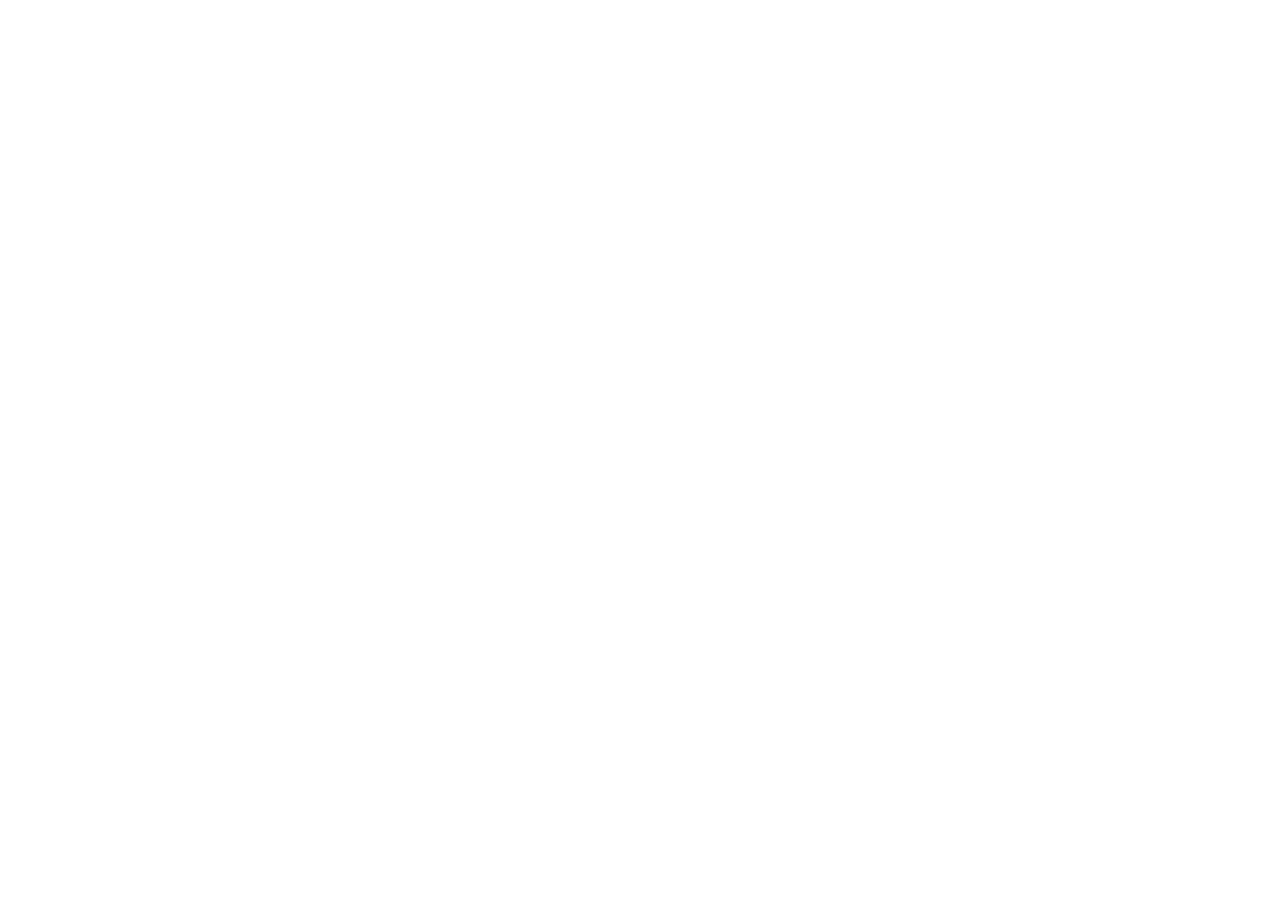
==== index.html @ 36a475f4 "feat: add new code to file index.html" ====
<!DOCTYPE html>
<html lang="ru">
<head>
    <meta charset="UTF-8">
    <meta http-equiv="X-UA-Compatible" content="IE=edge">
    <meta name="viewport" content="width=device-width, initial-scale=1.0">
    <title>Страница моего резюме</title>
    <link rel="shortcut icon" href="/images/klipartz.png">
</head>
<body>
    
</body>
</html>
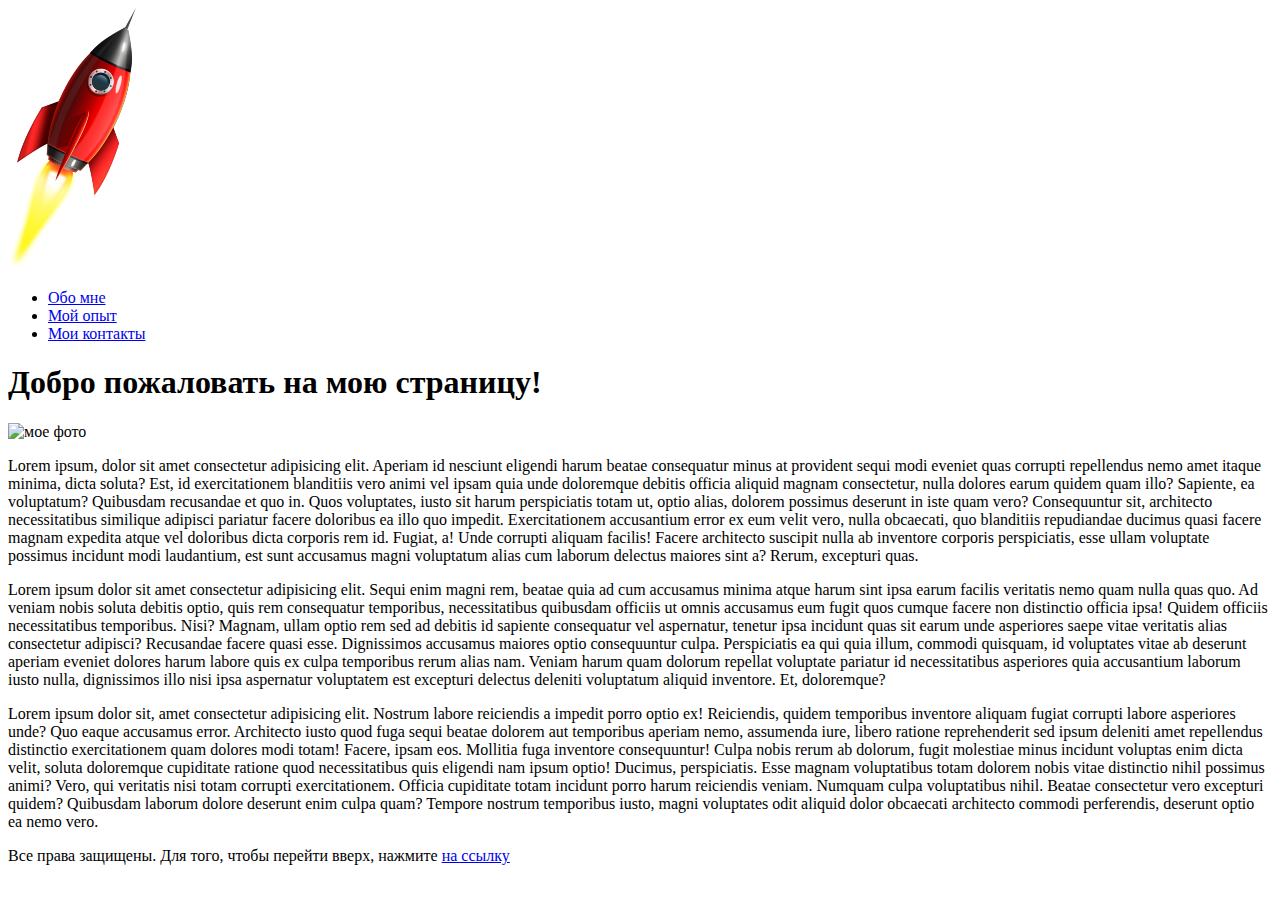
==== commit 2204fbf1: "changes" ====
--- a/index.html
+++ b/index.html
@@ -8,6 +8,37 @@
     <link rel="shortcut icon" href="/images/klipartz.png">
 </head>
 <body>
-    
+<div class="container">
+    <div class="header">
+        <img src="/images/logo.png" alt="Logo">
+        <div class="menu">
+            <ul>
+                <li><a href="index.html">Обо мне</a></li>
+                <li><a href="#">Мой опыт</a></li>
+                <li><a href="#">Мои контакты</a></li>
+            </ul>
+        </div>
+    </div>
+    <div class="content"></div>
+        <h1>Добро пожаловать на мою страницу!</h1>
+        <img src="#" alt="мое фото">
+            <p>Lorem ipsum, dolor sit amet consectetur adipisicing elit. Aperiam id nesciunt eligendi harum beatae consequatur minus at provident sequi modi eveniet quas corrupti repellendus nemo amet itaque minima, dicta soluta?
+            Est, id exercitationem blanditiis vero animi vel ipsam quia unde doloremque debitis officia aliquid magnam consectetur, nulla dolores earum quidem quam illo? Sapiente, ea voluptatum? Quibusdam recusandae et quo in.
+            Quos voluptates, iusto sit harum perspiciatis totam ut, optio alias, dolorem possimus deserunt in iste quam vero? Consequuntur sit, architecto necessitatibus similique adipisci pariatur facere doloribus ea illo quo impedit.
+            Exercitationem accusantium error ex eum velit vero, nulla obcaecati, quo blanditiis repudiandae ducimus quasi facere magnam expedita atque vel doloribus dicta corporis rem id. Fugiat, a! Unde corrupti aliquam facilis!
+            Facere architecto suscipit nulla ab inventore corporis perspiciatis, esse ullam voluptate possimus incidunt modi laudantium, est sunt accusamus magni voluptatum alias cum laborum delectus maiores sint a? Rerum, excepturi quas.</p>
+            <p>Lorem ipsum dolor sit amet consectetur adipisicing elit. Sequi enim magni rem, beatae quia ad cum accusamus minima atque harum sint ipsa earum facilis veritatis nemo quam nulla quas quo.
+            Ad veniam nobis soluta debitis optio, quis rem consequatur temporibus, necessitatibus quibusdam officiis ut omnis accusamus eum fugit quos cumque facere non distinctio officia ipsa! Quidem officiis necessitatibus temporibus. Nisi?
+            Magnam, ullam optio rem sed ad debitis id sapiente consequatur vel aspernatur, tenetur ipsa incidunt quas sit earum unde asperiores saepe vitae veritatis alias consectetur adipisci? Recusandae facere quasi esse.
+            Dignissimos accusamus maiores optio consequuntur culpa. Perspiciatis ea qui quia illum, commodi quisquam, id voluptates vitae ab deserunt aperiam eveniet dolores harum labore quis ex culpa temporibus rerum alias nam.
+            Veniam harum quam dolorum repellat voluptate pariatur id necessitatibus asperiores quia accusantium laborum iusto nulla, dignissimos illo nisi ipsa aspernatur voluptatem est excepturi delectus deleniti voluptatum aliquid inventore. Et, doloremque?</p>
+            <p>Lorem ipsum dolor sit, amet consectetur adipisicing elit. Nostrum labore reiciendis a impedit porro optio ex! Reiciendis, quidem temporibus inventore aliquam fugiat corrupti labore asperiores unde? Quo eaque accusamus error.
+            Architecto iusto quod fuga sequi beatae dolorem aut temporibus aperiam nemo, assumenda iure, libero ratione reprehenderit sed ipsum deleniti amet repellendus distinctio exercitationem quam dolores modi totam! Facere, ipsam eos.
+            Mollitia fuga inventore consequuntur! Culpa nobis rerum ab dolorum, fugit molestiae minus incidunt voluptas enim dicta velit, soluta doloremque cupiditate ratione quod necessitatibus quis eligendi nam ipsum optio! Ducimus, perspiciatis.
+            Esse magnam voluptatibus totam dolorem nobis vitae distinctio nihil possimus animi? Vero, qui veritatis nisi totam corrupti exercitationem. Officia cupiditate totam incidunt porro harum reiciendis veniam. Numquam culpa voluptatibus nihil.
+            Beatae consectetur vero excepturi quidem? Quibusdam laborum dolore deserunt enim culpa quam? Tempore nostrum temporibus iusto, magni voluptates odit aliquid dolor obcaecati architecto commodi perferendis, deserunt optio ea nemo vero.</p>
+    <div class="footer"></div>
+    <p>Все права защищены. Для того, чтобы перейти вверх, нажмите <a href="#top">на ссылку</a></p>
+</div>
 </body>
-</html>+</html> 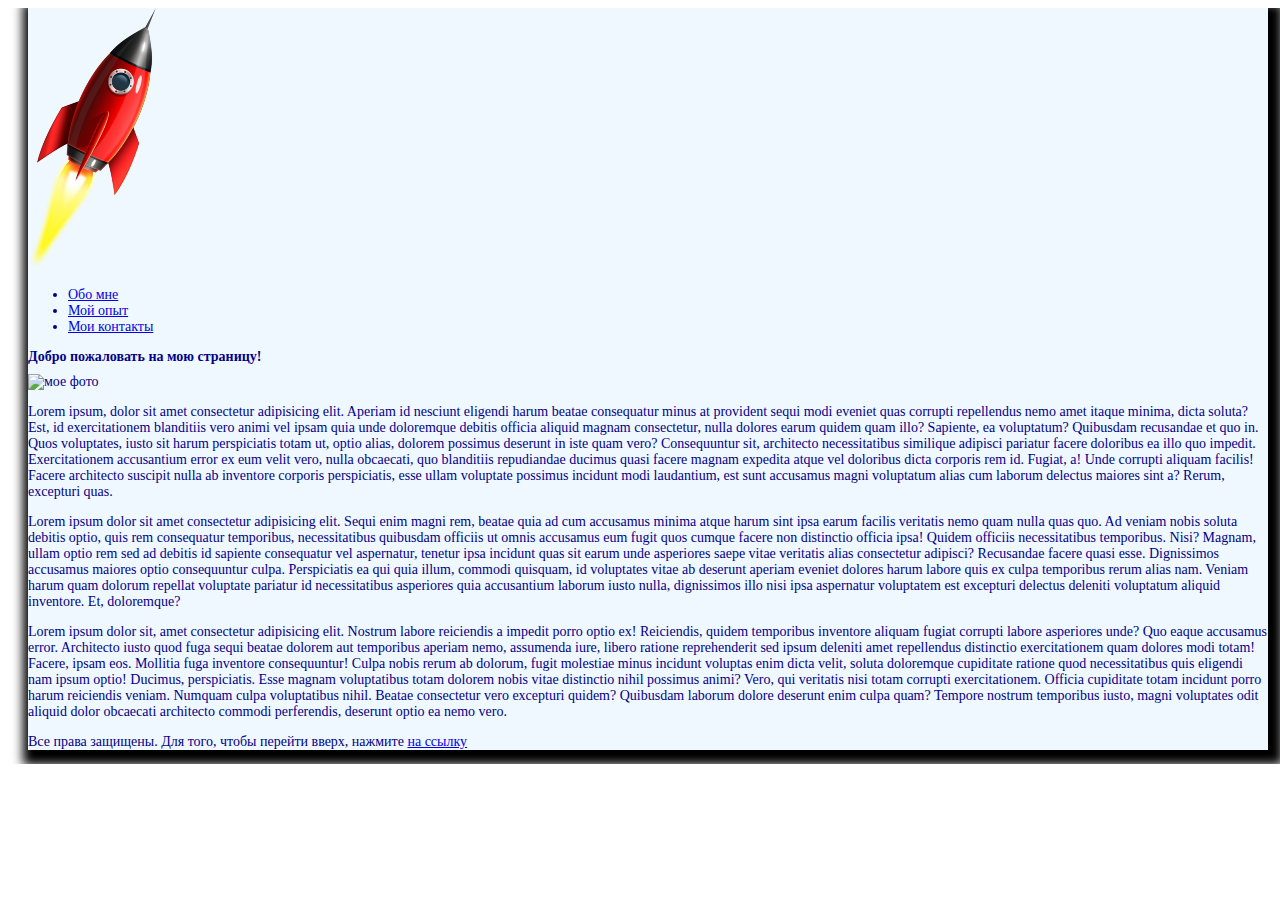
==== commit a42c2aff: "changes" ====
--- a/index.html
+++ b/index.html
@@ -6,6 +6,7 @@
     <meta name="viewport" content="width=device-width, initial-scale=1.0">
     <title>Страница моего резюме</title>
     <link rel="shortcut icon" href="/images/klipartz.png">
+    <link rel="stylesheet" type="text/css" href="/css/style.css">
 </head>
 <body>
 <div class="container">
--- a/css/style.css
+++ b/css/style.css
@@ -0,0 +1,17 @@
+* {
+    font-family: 'Times New Roman', Times, serif;
+    font-size: 14px;
+}
+
+body, html {
+    width: 100%;
+    color: darkblue;
+    overflow-x: hidden;
+    box-sizing: border-box;
+}
+
+.container {
+    margin: 0 20px 0 20px;
+    background-color: aliceblue;
+    box-shadow: 5px 5px 10px 10px #000;
+}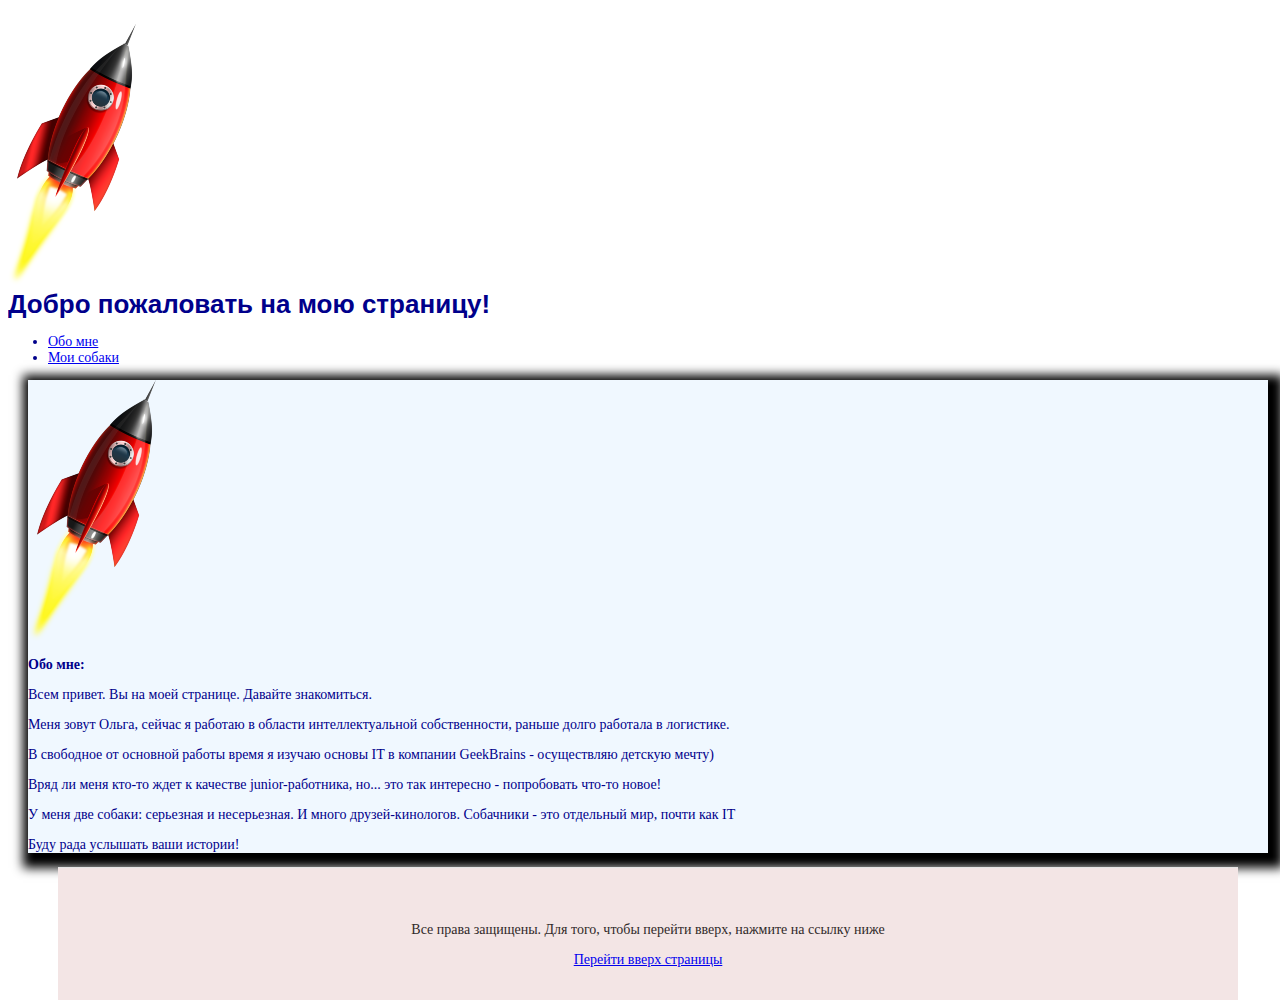
==== commit 95766d90: "changes" ====
--- a/index.html
+++ b/index.html
@@ -4,42 +4,36 @@
     <meta charset="UTF-8">
     <meta http-equiv="X-UA-Compatible" content="IE=edge">
     <meta name="viewport" content="width=device-width, initial-scale=1.0">
-    <title>Страница моего резюме</title>
+    <title>Моя страница</title>
     <link rel="shortcut icon" href="/images/klipartz.png">
     <link rel="stylesheet" type="text/css" href="/css/style.css">
 </head>
 <body>
+­<div class="header">
+    <img src="/images/logo.png" alt="Logo">
+    <h1>Добро пожаловать на мою страницу!</h1>
+    <div class="menu">
+        <ul>
+            <li><a href="index.html">Обо мне</a></li>
+            <li><a href="contacts.html">Мои собаки</a></li>
+        </ul>
+    </div>
+</div>
 <div class="container">
-    <div class="header">
-        <img src="/images/logo.png" alt="Logo">
-        <div class="menu">
-            <ul>
-                <li><a href="index.html">Обо мне</a></li>
-                <li><a href="#">Мой опыт</a></li>
-                <li><a href="#">Мои контакты</a></li>
-            </ul>
-        </div>
+    <img class="photo" src="/images/logo.png" alt="мое фото">
+    <div class="content">
+        <h2>Обо мне:</h2>
+            <p>Всем привет. Вы на моей странице. Давайте знакомиться.</p>
+            <p>Меня зовут Ольга, сейчас я работаю в области интеллектуальной собственности, раньше долго работала в логистике.</p>
+            <p>В свободное от основной работы время я изучаю основы IT в компании GeekBrains - осуществляю детскую мечту)</p>
+            <p>Вряд ли меня кто-то ждет к качестве junior-работника, но... это так интересно - попробовать что-то новое!</p>
+            <p>У меня две собаки: серьезная и несерьезная. И много друзей-кинологов. Собачники - это отдельный мир, почти как IT</p>  
+            <p>Буду рада услышать ваши истории!</p>    
     </div>
-    <div class="content"></div>
-        <h1>Добро пожаловать на мою страницу!</h1>
-        <img src="#" alt="мое фото">
-            <p>Lorem ipsum, dolor sit amet consectetur adipisicing elit. Aperiam id nesciunt eligendi harum beatae consequatur minus at provident sequi modi eveniet quas corrupti repellendus nemo amet itaque minima, dicta soluta?
-            Est, id exercitationem blanditiis vero animi vel ipsam quia unde doloremque debitis officia aliquid magnam consectetur, nulla dolores earum quidem quam illo? Sapiente, ea voluptatum? Quibusdam recusandae et quo in.
-            Quos voluptates, iusto sit harum perspiciatis totam ut, optio alias, dolorem possimus deserunt in iste quam vero? Consequuntur sit, architecto necessitatibus similique adipisci pariatur facere doloribus ea illo quo impedit.
-            Exercitationem accusantium error ex eum velit vero, nulla obcaecati, quo blanditiis repudiandae ducimus quasi facere magnam expedita atque vel doloribus dicta corporis rem id. Fugiat, a! Unde corrupti aliquam facilis!
-            Facere architecto suscipit nulla ab inventore corporis perspiciatis, esse ullam voluptate possimus incidunt modi laudantium, est sunt accusamus magni voluptatum alias cum laborum delectus maiores sint a? Rerum, excepturi quas.</p>
-            <p>Lorem ipsum dolor sit amet consectetur adipisicing elit. Sequi enim magni rem, beatae quia ad cum accusamus minima atque harum sint ipsa earum facilis veritatis nemo quam nulla quas quo.
-            Ad veniam nobis soluta debitis optio, quis rem consequatur temporibus, necessitatibus quibusdam officiis ut omnis accusamus eum fugit quos cumque facere non distinctio officia ipsa! Quidem officiis necessitatibus temporibus. Nisi?
-            Magnam, ullam optio rem sed ad debitis id sapiente consequatur vel aspernatur, tenetur ipsa incidunt quas sit earum unde asperiores saepe vitae veritatis alias consectetur adipisci? Recusandae facere quasi esse.
-            Dignissimos accusamus maiores optio consequuntur culpa. Perspiciatis ea qui quia illum, commodi quisquam, id voluptates vitae ab deserunt aperiam eveniet dolores harum labore quis ex culpa temporibus rerum alias nam.
-            Veniam harum quam dolorum repellat voluptate pariatur id necessitatibus asperiores quia accusantium laborum iusto nulla, dignissimos illo nisi ipsa aspernatur voluptatem est excepturi delectus deleniti voluptatum aliquid inventore. Et, doloremque?</p>
-            <p>Lorem ipsum dolor sit, amet consectetur adipisicing elit. Nostrum labore reiciendis a impedit porro optio ex! Reiciendis, quidem temporibus inventore aliquam fugiat corrupti labore asperiores unde? Quo eaque accusamus error.
-            Architecto iusto quod fuga sequi beatae dolorem aut temporibus aperiam nemo, assumenda iure, libero ratione reprehenderit sed ipsum deleniti amet repellendus distinctio exercitationem quam dolores modi totam! Facere, ipsam eos.
-            Mollitia fuga inventore consequuntur! Culpa nobis rerum ab dolorum, fugit molestiae minus incidunt voluptas enim dicta velit, soluta doloremque cupiditate ratione quod necessitatibus quis eligendi nam ipsum optio! Ducimus, perspiciatis.
-            Esse magnam voluptatibus totam dolorem nobis vitae distinctio nihil possimus animi? Vero, qui veritatis nisi totam corrupti exercitationem. Officia cupiditate totam incidunt porro harum reiciendis veniam. Numquam culpa voluptatibus nihil.
-            Beatae consectetur vero excepturi quidem? Quibusdam laborum dolore deserunt enim culpa quam? Tempore nostrum temporibus iusto, magni voluptates odit aliquid dolor obcaecati architecto commodi perferendis, deserunt optio ea nemo vero.</p>
-    <div class="footer"></div>
-    <p>Все права защищены. Для того, чтобы перейти вверх, нажмите <a href="#top">на ссылку</a></p>
+</div>
+<div class="footer">
+    <p class="copyright">Все права защищены. Для того, чтобы перейти вверх, нажмите на ссылку ниже</a></p>
+    <a class="top" href="#top">Перейти вверх страницы</a>
 </div>
 </body>
-</html> +</html>--- a/css/style.css
+++ b/css/style.css
@@ -14,4 +14,22 @@
     margin: 0 20px 0 20px;
     background-color: aliceblue;
     box-shadow: 5px 5px 10px 10px #000;
-}+}
+
+.footer {
+    margin: 0px 50px -8px 50px;
+    padding: 40px 0px 40px 0px;
+    color: rgb(48, 41, 41);
+    text-align: center;
+    background-color: #f3e5e5;
+    border-top: 0.05rem solid #e5e5e5;
+  }
+
+
+h1{
+font-family: Arial, sans-serif;
+font-size: 26px;
+text-align: left;
+margin: auto;
+}
+  